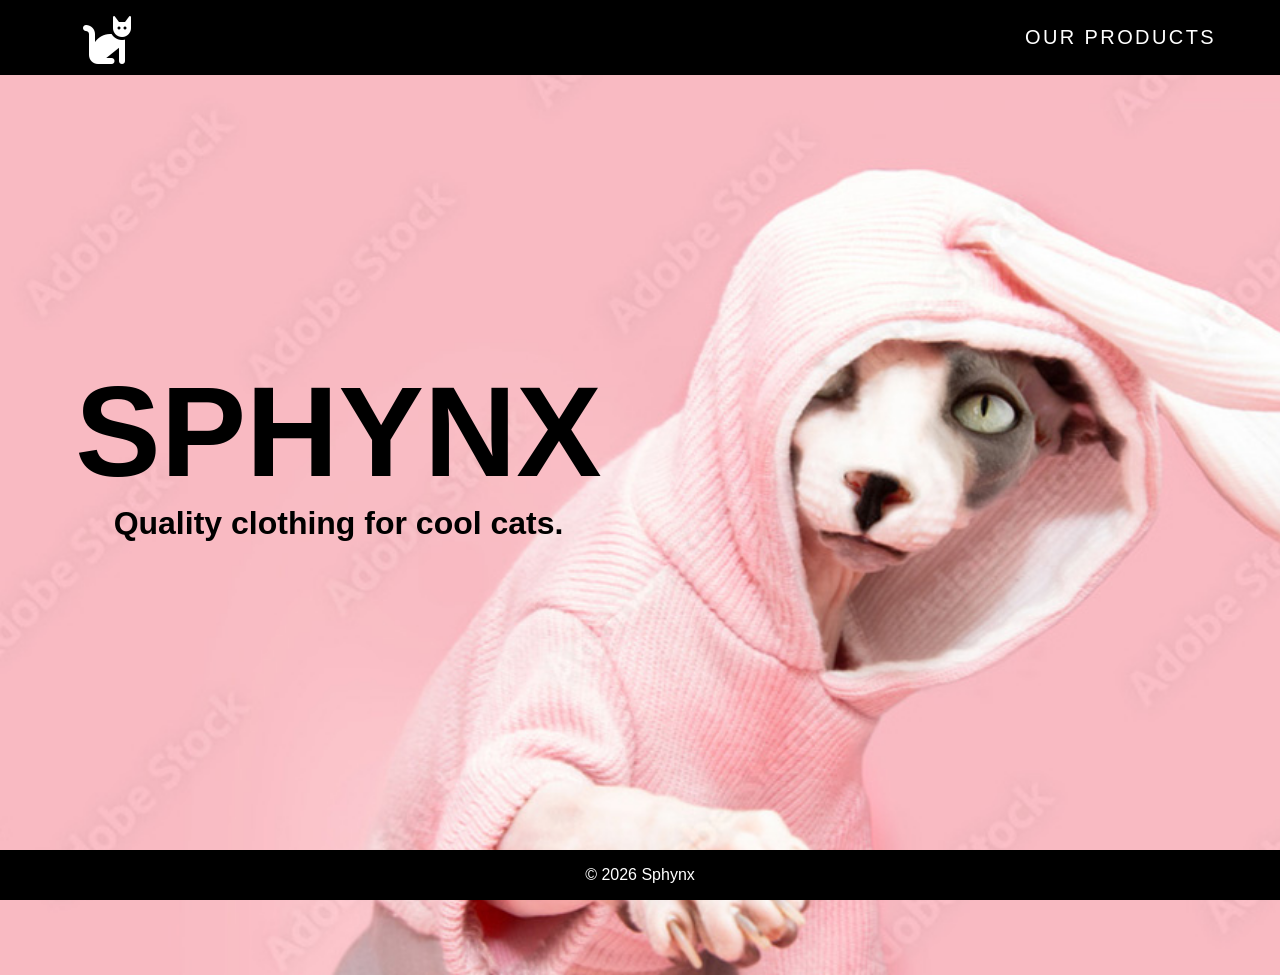
==== Week1/GitGitHubExercises/ShoppingWebsite/index.html @ d61f64f4 "Shopping Website" ====
<!DOCTYPE html>
<html lang="en">
  <head>
    <meta charset="utf-8" />
    <link rel="stylesheet" href="https://cdnjs.cloudflare.com/ajax/libs/font-awesome/6.1.1/css/all.min.css">
    <link rel="stylesheet" href="style.css">
    <title>Sphynx</title>
  </head>
  <body>
    <!-- navbar here -->
     <nav>
        <a class="link" href="products.html">Our Products</a>
        <a href="index.html"><i id="logo" class="fa-solid fa-cat"></i></a>
     </nav>
     <section class="hero">
 <!--       <video autoplay muted loop id="catvideo">
            <source src="catvideo2.mov" type="video/mp4">
        </video> -->
        <div class="hero_text">
            <h1>Sphynx</h1>
            <h2>Quality clothing for cool cats.</h2>
        </div>        
     </section>
    <!-- footer here -->
     <footer class="footer">
        <p>&copy 2026 Sphynx</p>
     </footer>  
</body>
</html>
---- Week1/GitGitHubExercises/ShoppingWebsite/style.css ----
* {
    margin: 0;
    padding: 0;
    box-sizing: border-box;
}

body {
    font-size: 16px;
    font-family:'Franklin Gothic Medium', 'Arial Narrow', Arial, sans-serif;
}

nav {
    color: white;
    background-color: black;
    width: 100%;
    height: 75px;
    line-height: 75px;
    text-align: center;
    z-index: 999;
}

.link {
    text-transform: uppercase;
    font-size: 1.25rem;
    letter-spacing: 0.15rem;
    color: white;
    text-decoration: none;
    float: right;
    margin-right: 4rem;
}

a:link {
  color: white;
}

a:visited {
  color: white;
}

a:hover {
  color:rgb(255, 155, 189);
}

a:active {
  color: rgb(237, 88, 112);
}

#logo {
    font-size: 3rem;
    float: left;
    padding: 1rem;
    margin-left: 4rem;
}

.hero {
    width: 100%;
    height: 100vh;
    background-image: url(cathero.jpg);
    background-repeat: no-repeat;
    background-size: cover;
    background-position: center left;
}

.hero_text {
    text-align: center;
    position: absolute;
    top: 50%;
    left: 10%;
    transform: translate(-10%, -50%);
    color: black;
}

.hero_text h1 {
    font-size: 8rem;
    text-transform: uppercase;
}

.hero_text h2 {
    font-size: 2rem;
}

#catvideo {
    position: absolute;
    left: 0;
    min-width: 100%;
    min-height: 100%;
}

.footer {
    position: fixed;
    bottom: 0;
    left: 0;
    width: 100%;
    background-color: black;
    color: white;
    text-align: center;
}

.footer p {
    padding: 1rem;
}
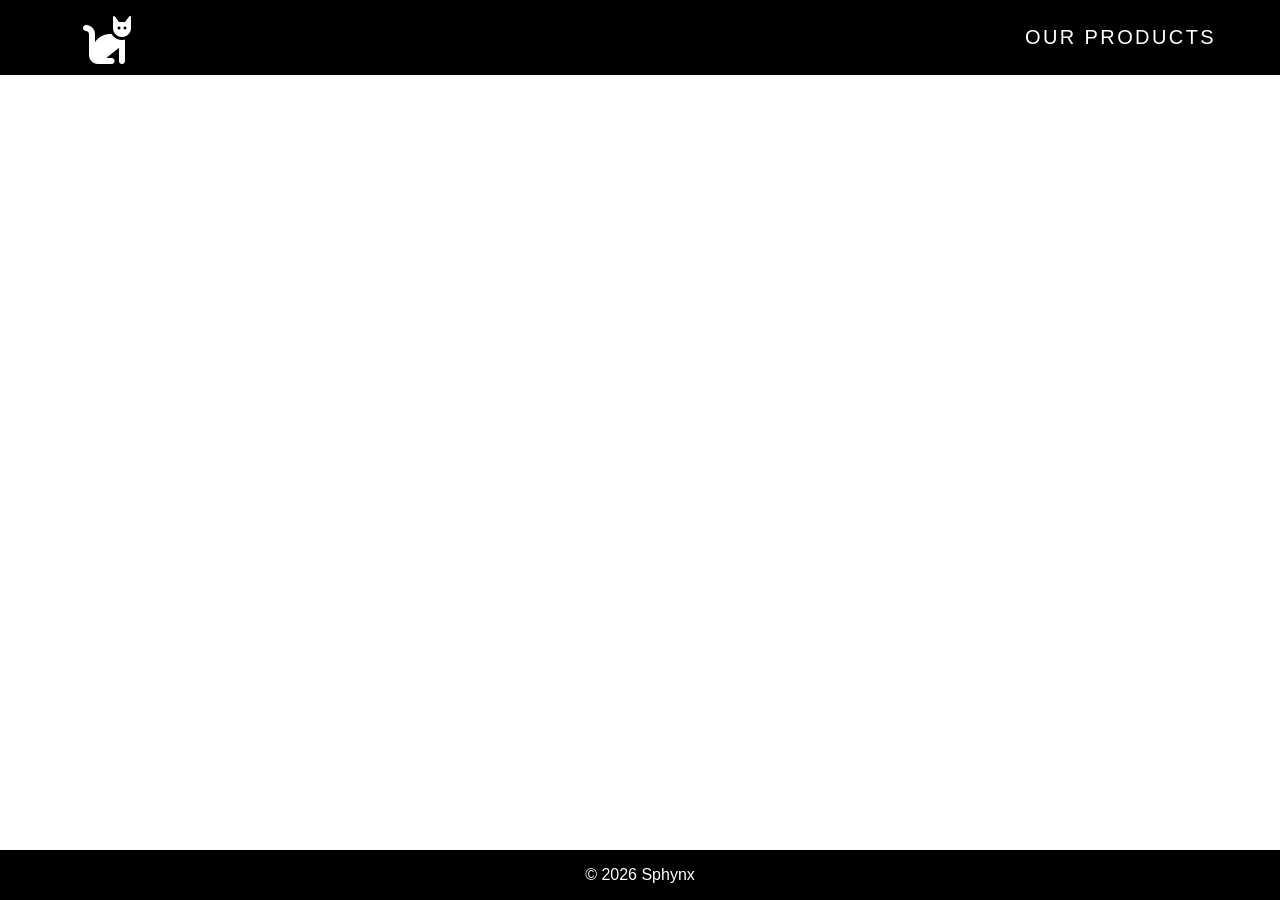
==== commit b75203b9: "Updated Shopping Website" ====
--- a/Week1/GitGitHubExercises/ShoppingWebsite/index.html
+++ b/Week1/GitGitHubExercises/ShoppingWebsite/index.html
@@ -9,18 +9,9 @@
   <body>
     <!-- navbar here -->
      <nav>
-        <a class="link" href="products.html">Our Products</a>
-        <a href="index.html"><i id="logo" class="fa-solid fa-cat"></i></a>
+         <a href="index.html"><i id="logo" class="fa-solid fa-cat"></i></a>
+         <a class="pages_link" href="products.html">Our Products</a>
      </nav>
-     <section class="hero">
- <!--       <video autoplay muted loop id="catvideo">
-            <source src="catvideo2.mov" type="video/mp4">
-        </video> -->
-        <div class="hero_text">
-            <h1>Sphynx</h1>
-            <h2>Quality clothing for cool cats.</h2>
-        </div>        
-     </section>
     <!-- footer here -->
      <footer class="footer">
         <p>&copy 2026 Sphynx</p>
--- a/Week1/GitGitHubExercises/ShoppingWebsite/style.css
+++ b/Week1/GitGitHubExercises/ShoppingWebsite/style.css
@@ -19,7 +19,7 @@
     z-index: 999;
 }
 
-.link {
+.pages_link {
     text-transform: uppercase;
     font-size: 1.25rem;
     letter-spacing: 0.15rem;
